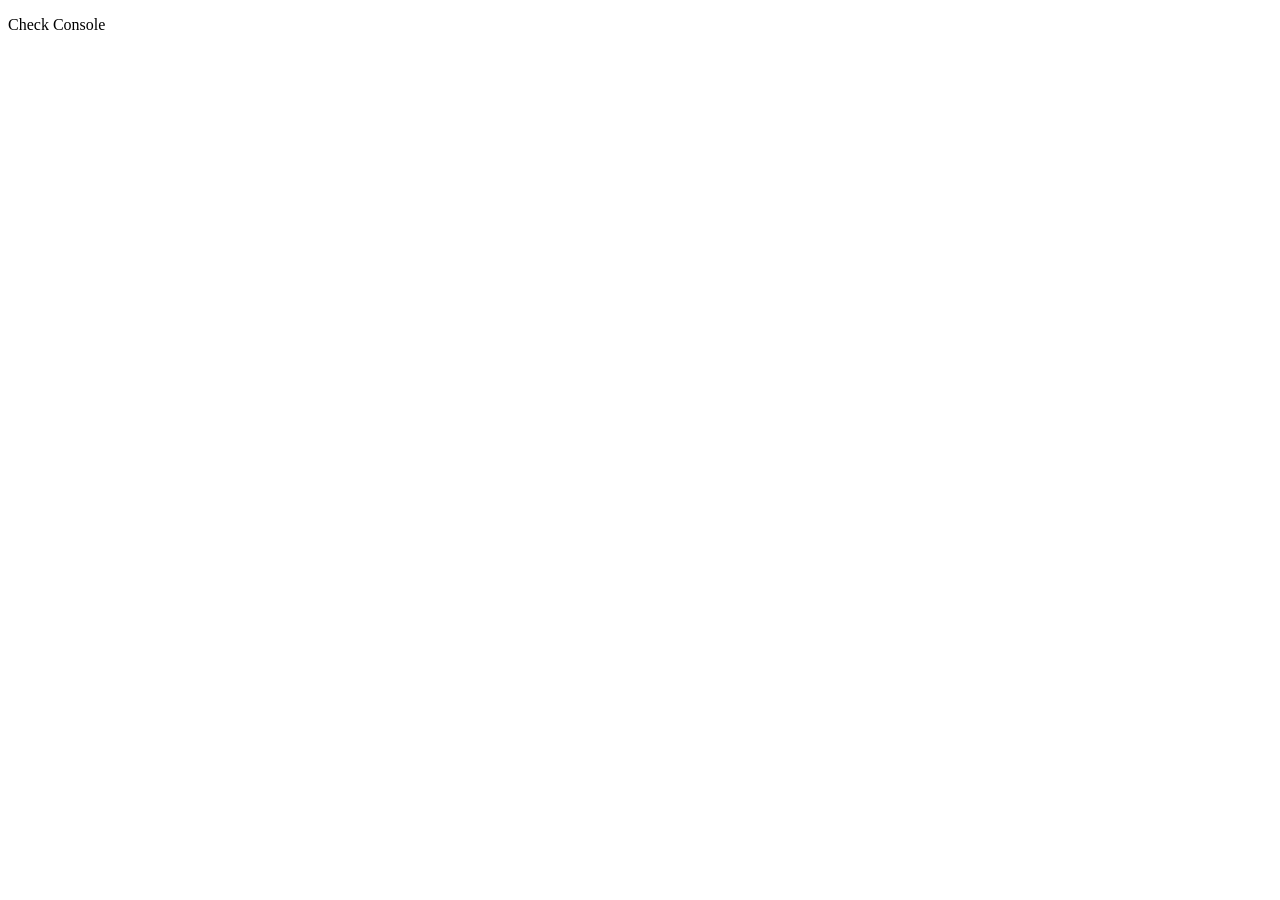
==== BasicJS/index.html @ 08c2eac7 "arrays completed" ====
<!DOCTYPE html>
<html lang="en">

<head>
    <meta charset="UTF-8">
    <meta name="viewport" content="width=device-width, initial-scale=1.0">
    <title>Document</title>
</head>

<body>
    <p>Check Console</p>
</body>
<!-- <script src="/BasicJS/objects.js"></script>
<script src="/BasicJS/dateObject.js"></script>
<script src="/BasicJS/functions.js"></script> -->
<script src="/BasicJS/array.js"></script>

</html>
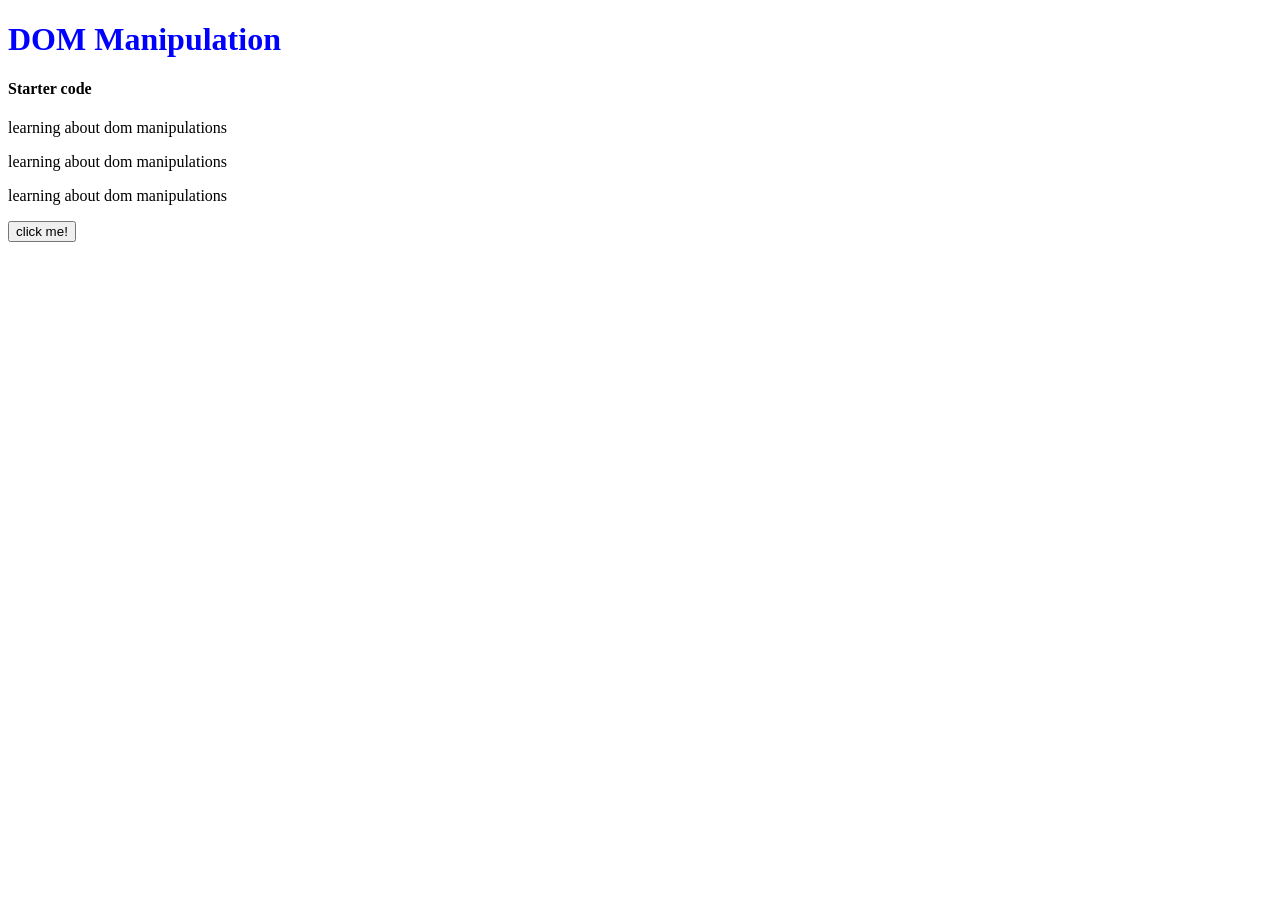
==== commit be844867: "dom methods added" ====
--- a/BasicJS/index.html
+++ b/BasicJS/index.html
@@ -5,14 +5,21 @@
     <meta charset="UTF-8">
     <meta name="viewport" content="width=device-width, initial-scale=1.0">
     <title>Document</title>
+    <link rel="stylesheet" href="style.css">
 </head>
 
 <body>
-    <p>Check Console</p>
+    <h1 id="heading" class="same">DOM Manipulation</h1>
+    <h4 id="subheading" class="same">Starter code</h4>
+    <p id="para" class="same">learning about dom manipulations</p>
+    <p id="para1" class="same">learning about dom manipulations</p>
+    <p id="para2" class="hello">learning about dom manipulations</p>
+    <button id="btn">click me!</button>
 </body>
 <!-- <script src="/BasicJS/objects.js"></script>
 <script src="/BasicJS/dateObject.js"></script>
-<script src="/BasicJS/functions.js"></script> -->
-<script src="/BasicJS/array.js"></script>
+<script src="/BasicJS/array.js"></script> -->
+<!-- <script src="/BasicJS/functions.js"></script> -->
+<script src="/BasicJS/domMethods.js"></script>
 
 </html>
--- a/BasicJS/style.css
+++ b/BasicJS/style.css
@@ -0,0 +1,3 @@
+h1 {
+    color: blue;
+}
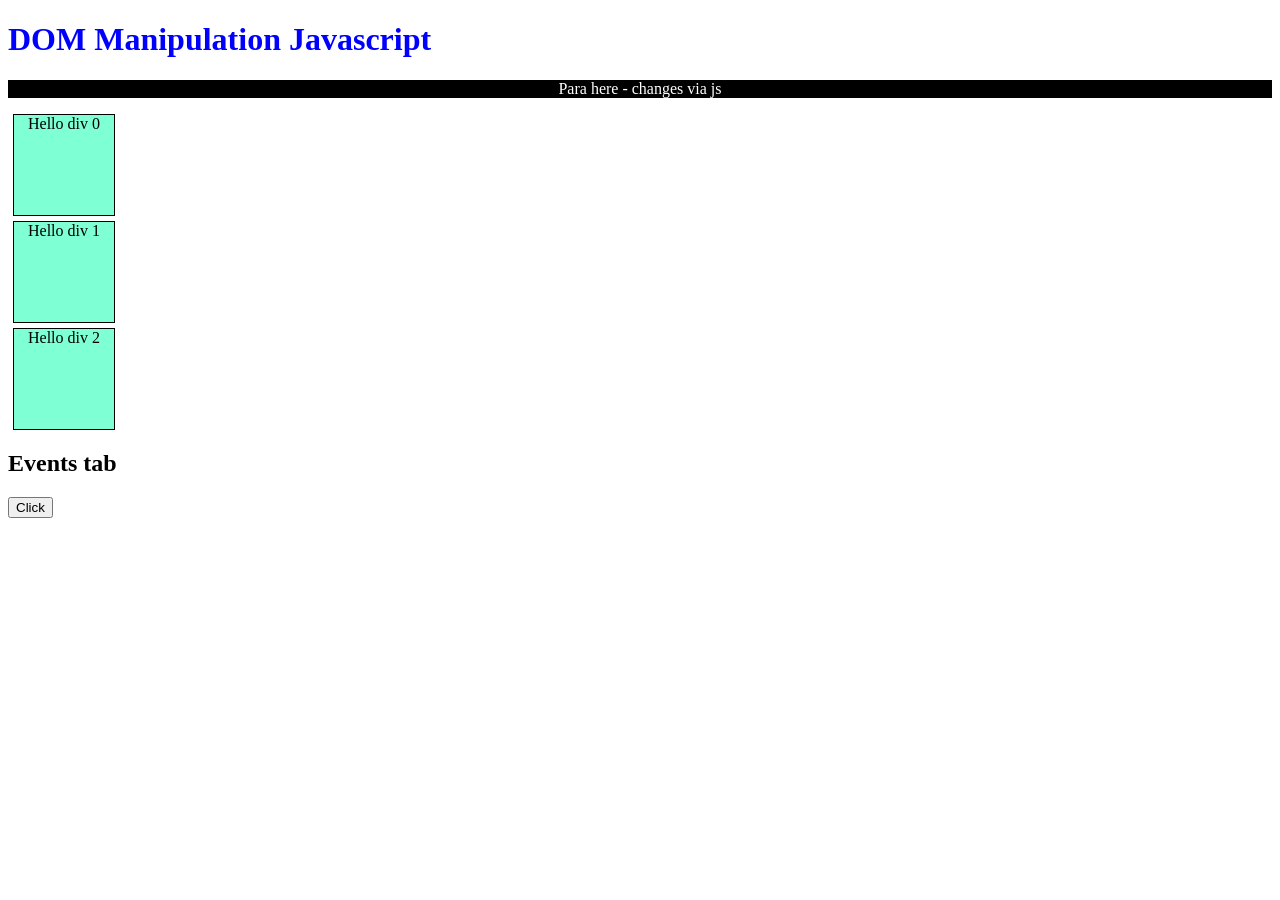
==== commit 72d4fa4b: "updated" ====
--- a/BasicJS/index.html
+++ b/BasicJS/index.html
@@ -7,14 +7,29 @@
     <title>Document</title>
     <link rel="stylesheet" href="style.css">
 </head>
+<style>
+    .box {
+        width: 100px;
+        height: 100px;
+        border: 1px solid #000;
+        margin: 5px;
+        text-align: center;
+        background-color: aquamarine;
+    }
+</style>
 
 <body>
     <h1 id="heading" class="same">DOM Manipulation</h1>
-    <h4 id="subheading" class="same">Starter code</h4>
+    <p>Para here - changes via js</p>
+    <!-- <h4 id="subheading" class="same">Starter code</h4>
     <p id="para" class="same">learning about dom manipulations</p>
     <p id="para1" class="same">learning about dom manipulations</p>
-    <p id="para2" class="hello">learning about dom manipulations</p>
-    <button id="btn">click me!</button>
+    <p id="para2" class="hello">learning about dom manipulations</p> -->
+    <!-- <button id="btn">click me!</button> -->
+    <div class="box">first div</div>
+    <div class="box">Second div</div>
+    <div class="box">third div</div>
+    <h2>Events tab</h2>
 </body>
 <!-- <script src="/BasicJS/objects.js"></script>
 <script src="/BasicJS/dateObject.js"></script>
@@ -22,4 +37,5 @@
 <!-- <script src="/BasicJS/functions.js"></script> -->
 <script src="/BasicJS/domMethods.js"></script>
 
+
 </html>
